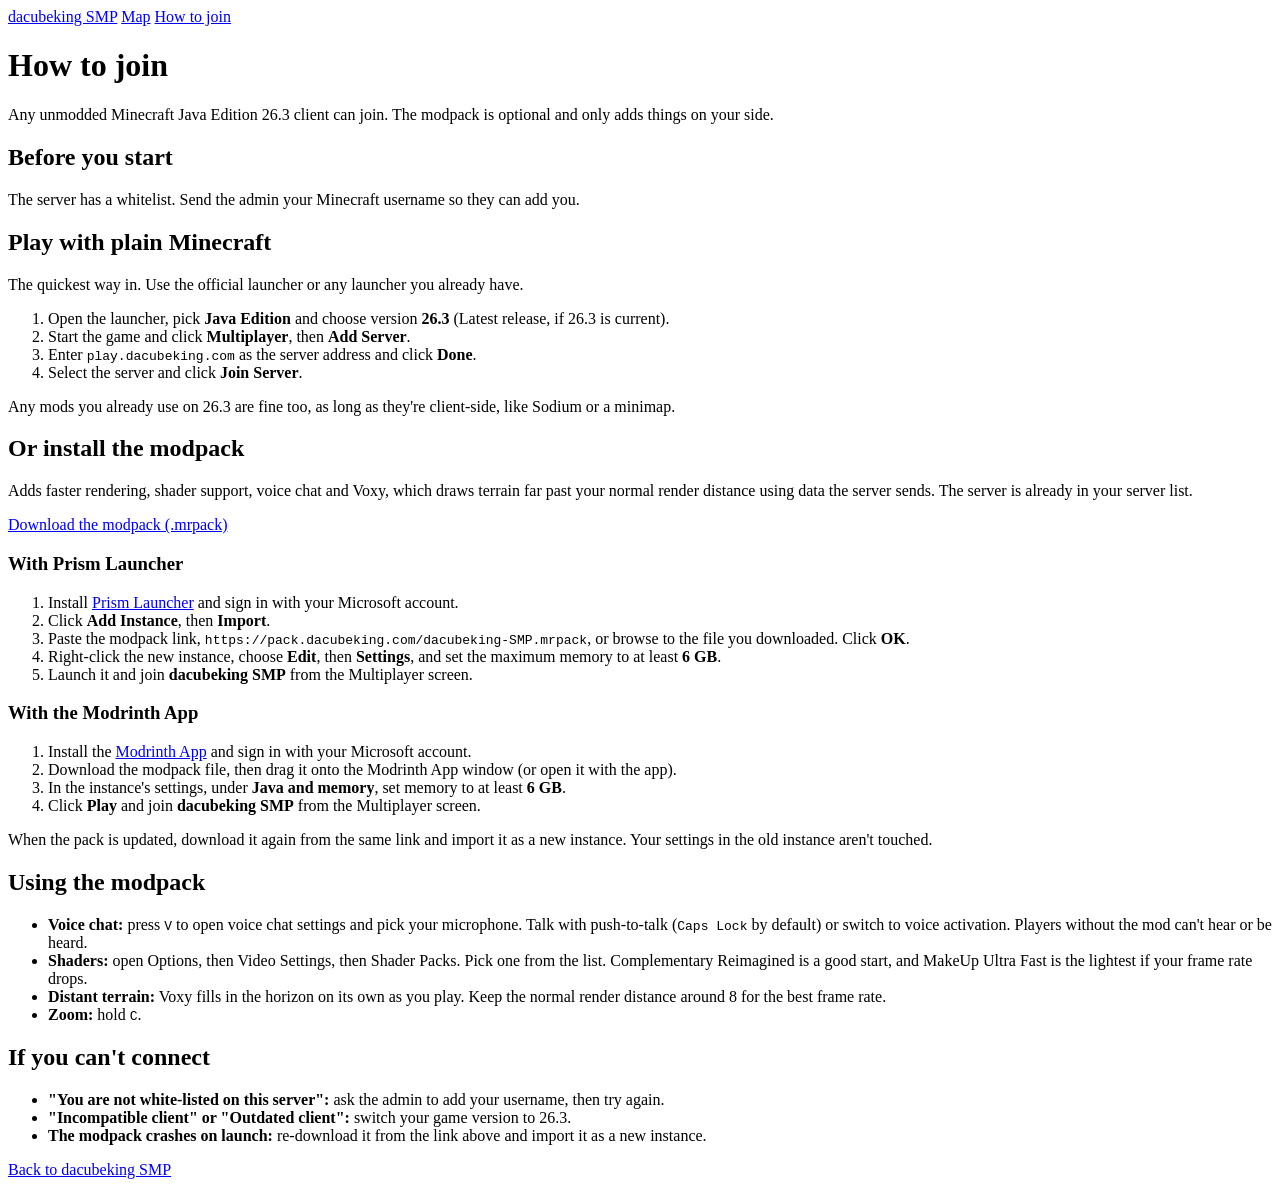
==== site/public/install.html @ 5a59e169 "Add the play.dacubeking.com website A static Cloudflare Worker site with the server address, modpack" ====
<!doctype html>
<html lang="en">
<head>
<meta charset="utf-8">
<meta name="viewport" content="width=device-width, initial-scale=1">
<title>How to join | dacubeking SMP</title>
<meta name="description" content="How to join the dacubeking SMP with plain Minecraft or the optional modpack.">
<link rel="icon" href="/favicon.svg" type="image/svg+xml">
<link rel="preconnect" href="https://fonts.googleapis.com">
<link rel="preconnect" href="https://fonts.gstatic.com" crossorigin>
<link rel="stylesheet" href="https://fonts.googleapis.com/css2?family=Bricolage+Grotesque:opsz,wdth,wght@12..96,75..100,600..800&family=Figtree:wght@400;600;700&display=swap">
<link rel="stylesheet" href="/style.css">
</head>
<body>
<header class="page-head">
  <nav class="hero-nav wrap" aria-label="Site">
    <a href="/">dacubeking SMP</a>
    <span class="links">
      <a href="https://map.dacubeking.com">Map</a>
      <a href="/install" aria-current="page">How to join</a>
    </span>
  </nav>
  <div class="wrap">
    <h1>How to join</h1>
    <p>Any unmodded Minecraft Java Edition 26.3 client can join. The modpack is optional and only adds things on your side.</p>
  </div>
</header>

<main class="wrap guide">
  <section>
    <h2>Before you start</h2>
    <p class="sub">The server has a whitelist. Send the admin your Minecraft username so they can add you.</p>
  </section>

  <section>
    <h2>Play with plain Minecraft</h2>
    <p class="sub">The quickest way in. Use the official launcher or any launcher you already have.</p>
    <ol>
      <li>Open the launcher, pick <strong>Java Edition</strong> and choose version <strong>26.3</strong> (Latest release, if 26.3 is current).</li>
      <li>Start the game and click <strong>Multiplayer</strong>, then <strong>Add Server</strong>.</li>
      <li>Enter <code class="inline">play.dacubeking.com</code> as the server address and click <strong>Done</strong>.</li>
      <li>Select the server and click <strong>Join Server</strong>.</li>
    </ol>
    <p class="note">Any mods you already use on 26.3 are fine too, as long as they're client-side, like Sodium or a minimap.</p>
  </section>

  <section>
    <h2>Or install the modpack</h2>
    <p class="sub">Adds faster rendering, shader support, voice chat and Voxy, which draws terrain far past your normal render distance using data the server sends. The server is already in your server list.</p>
    <a class="button" href="https://pack.dacubeking.com/dacubeking-SMP.mrpack">Download the modpack (.mrpack)</a>

    <h3 class="launcher">With Prism Launcher</h3>
    <ol>
      <li>Install <a href="https://prismlauncher.org">Prism Launcher</a> and sign in with your Microsoft account.</li>
      <li>Click <strong>Add Instance</strong>, then <strong>Import</strong>.</li>
      <li>Paste the modpack link, <code class="inline">https://pack.dacubeking.com/dacubeking-SMP.mrpack</code>, or browse to the file you downloaded. Click <strong>OK</strong>.</li>
      <li>Right-click the new instance, choose <strong>Edit</strong>, then <strong>Settings</strong>, and set the maximum memory to at least <strong>6 GB</strong>.</li>
      <li>Launch it and join <strong>dacubeking SMP</strong> from the Multiplayer screen.</li>
    </ol>

    <h3 class="launcher">With the Modrinth App</h3>
    <ol>
      <li>Install the <a href="https://modrinth.com/app">Modrinth App</a> and sign in with your Microsoft account.</li>
      <li>Download the modpack file, then drag it onto the Modrinth App window (or open it with the app).</li>
      <li>In the instance's settings, under <strong>Java and memory</strong>, set memory to at least <strong>6 GB</strong>.</li>
      <li>Click <strong>Play</strong> and join <strong>dacubeking SMP</strong> from the Multiplayer screen.</li>
    </ol>

    <p class="note">When the pack is updated, download it again from the same link and import it as a new instance. Your settings in the old instance aren't touched.</p>
  </section>

  <section>
    <h2>Using the modpack</h2>
    <ul>
      <li><strong>Voice chat:</strong> press <kbd>V</kbd> to open voice chat settings and pick your microphone. Talk with push-to-talk (<kbd>Caps Lock</kbd> by default) or switch to voice activation. Players without the mod can't hear or be heard.</li>
      <li><strong>Shaders:</strong> open Options, then Video Settings, then Shader Packs. Pick one from the list. Complementary Reimagined is a good start, and MakeUp Ultra Fast is the lightest if your frame rate drops.</li>
      <li><strong>Distant terrain:</strong> Voxy fills in the horizon on its own as you play. Keep the normal render distance around 8 for the best frame rate.</li>
      <li><strong>Zoom:</strong> hold <kbd>C</kbd>.</li>
    </ul>
  </section>

  <section>
    <h2>If you can't connect</h2>
    <ul>
      <li><strong>"You are not white-listed on this server":</strong> ask the admin to add your username, then try again.</li>
      <li><strong>"Incompatible client" or "Outdated client":</strong> switch your game version to 26.3.</li>
      <li><strong>The modpack crashes on launch:</strong> re-download it from the link above and import it as a new instance.</li>
    </ul>
  </section>
</main>

<footer>
  <div class="wrap"><a href="/">Back to dacubeking SMP</a></div>
</footer>
</body>
</html>
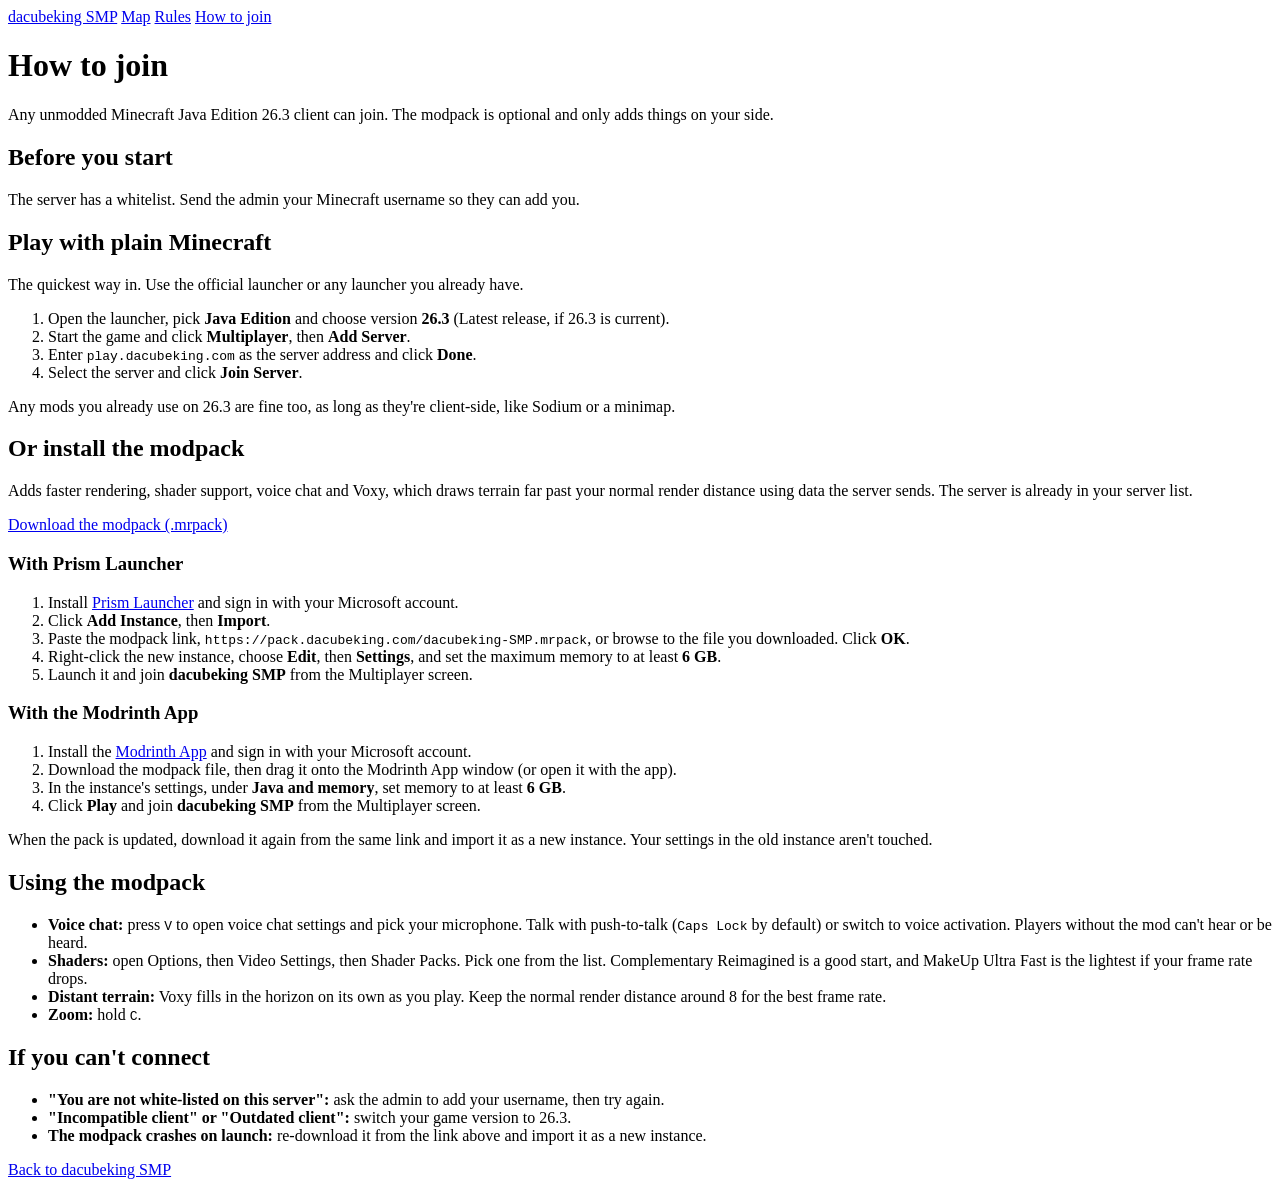
==== commit 50605e45: "Add a rules page to the website Adapted from the server rules gist and linked from every page's navi" ====
--- a/site/public/install.html
+++ b/site/public/install.html
@@ -17,6 +17,7 @@
     <a href="/">dacubeking SMP</a>
     <span class="links">
       <a href="https://map.dacubeking.com">Map</a>
+      <a href="/rules">Rules</a>
       <a href="/install" aria-current="page">How to join</a>
     </span>
   </nav>
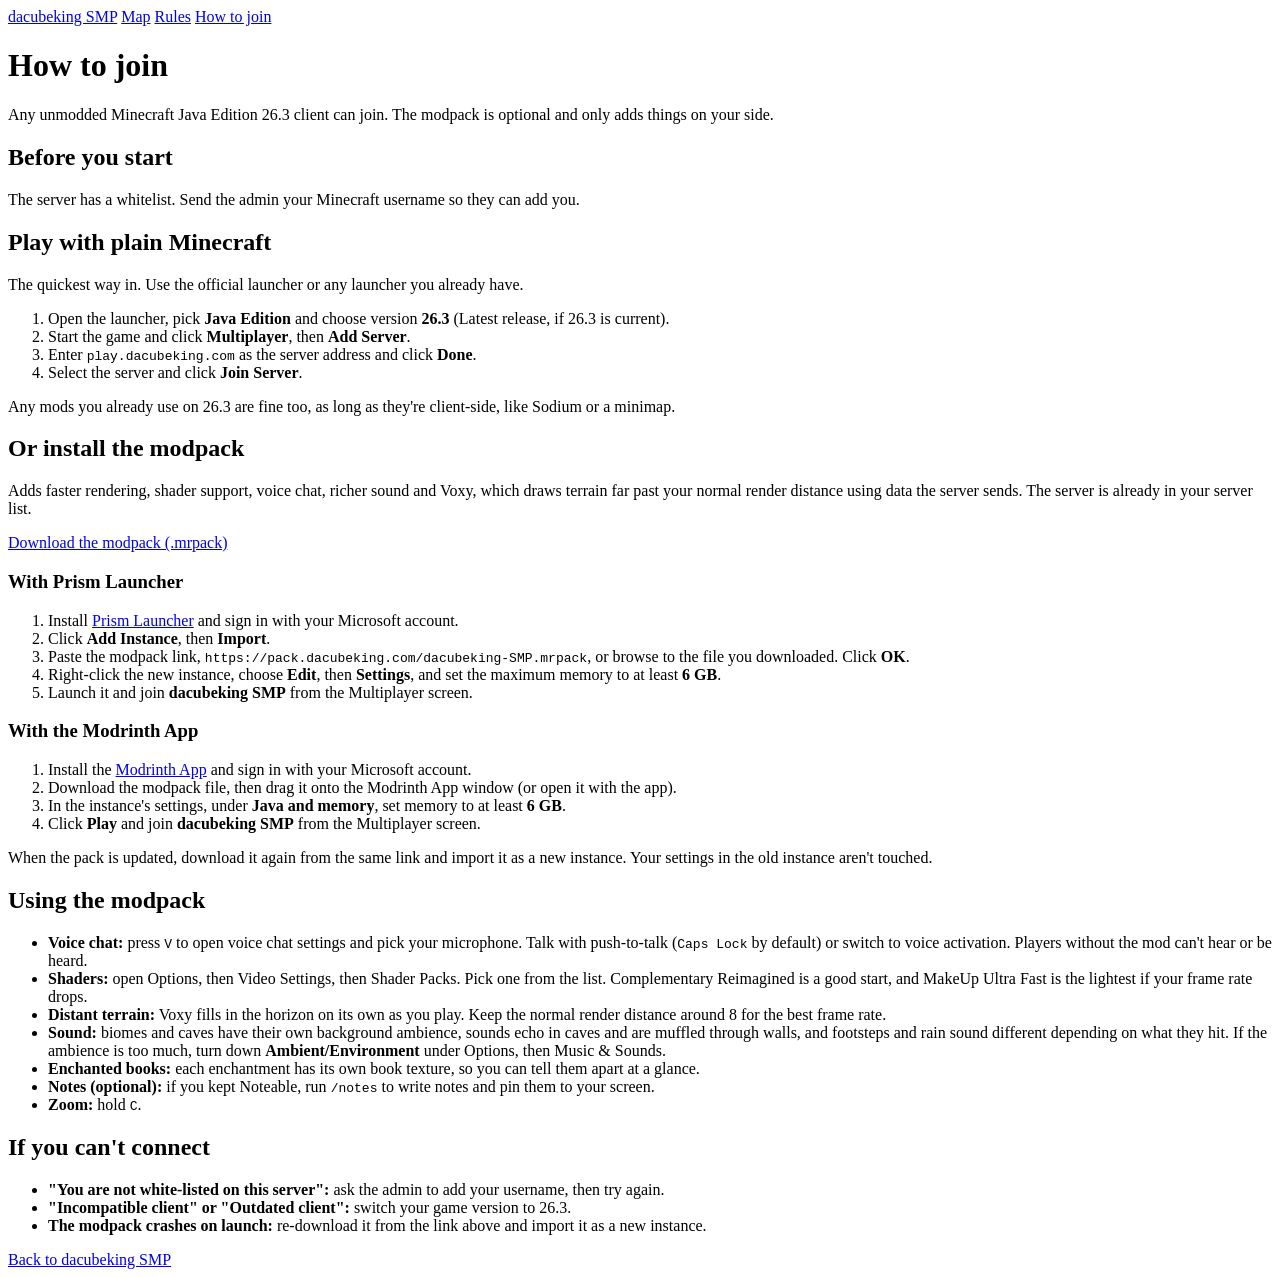
==== commit 699fa527: "Modpack: sound mods, Euphonium 26.3 port, xali's Enchanted Books Add Sound Physics Remastered, Prese" ====
--- a/site/public/install.html
+++ b/site/public/install.html
@@ -47,7 +47,7 @@
 
   <section>
     <h2>Or install the modpack</h2>
-    <p class="sub">Adds faster rendering, shader support, voice chat and Voxy, which draws terrain far past your normal render distance using data the server sends. The server is already in your server list.</p>
+    <p class="sub">Adds faster rendering, shader support, voice chat, richer sound and Voxy, which draws terrain far past your normal render distance using data the server sends. The server is already in your server list.</p>
     <a class="button" href="https://pack.dacubeking.com/dacubeking-SMP.mrpack">Download the modpack (.mrpack)</a>
 
     <h3 class="launcher">With Prism Launcher</h3>
@@ -76,6 +76,9 @@
       <li><strong>Voice chat:</strong> press <kbd>V</kbd> to open voice chat settings and pick your microphone. Talk with push-to-talk (<kbd>Caps Lock</kbd> by default) or switch to voice activation. Players without the mod can't hear or be heard.</li>
       <li><strong>Shaders:</strong> open Options, then Video Settings, then Shader Packs. Pick one from the list. Complementary Reimagined is a good start, and MakeUp Ultra Fast is the lightest if your frame rate drops.</li>
       <li><strong>Distant terrain:</strong> Voxy fills in the horizon on its own as you play. Keep the normal render distance around 8 for the best frame rate.</li>
+      <li><strong>Sound:</strong> biomes and caves have their own background ambience, sounds echo in caves and are muffled through walls, and footsteps and rain sound different depending on what they hit. If the ambience is too much, turn down <strong>Ambient/Environment</strong> under Options, then Music &amp; Sounds.</li>
+      <li><strong>Enchanted books:</strong> each enchantment has its own book texture, so you can tell them apart at a glance.</li>
+      <li><strong>Notes (optional):</strong> if you kept Noteable, run <code class="inline">/notes</code> to write notes and pin them to your screen.</li>
       <li><strong>Zoom:</strong> hold <kbd>C</kbd>.</li>
     </ul>
   </section>
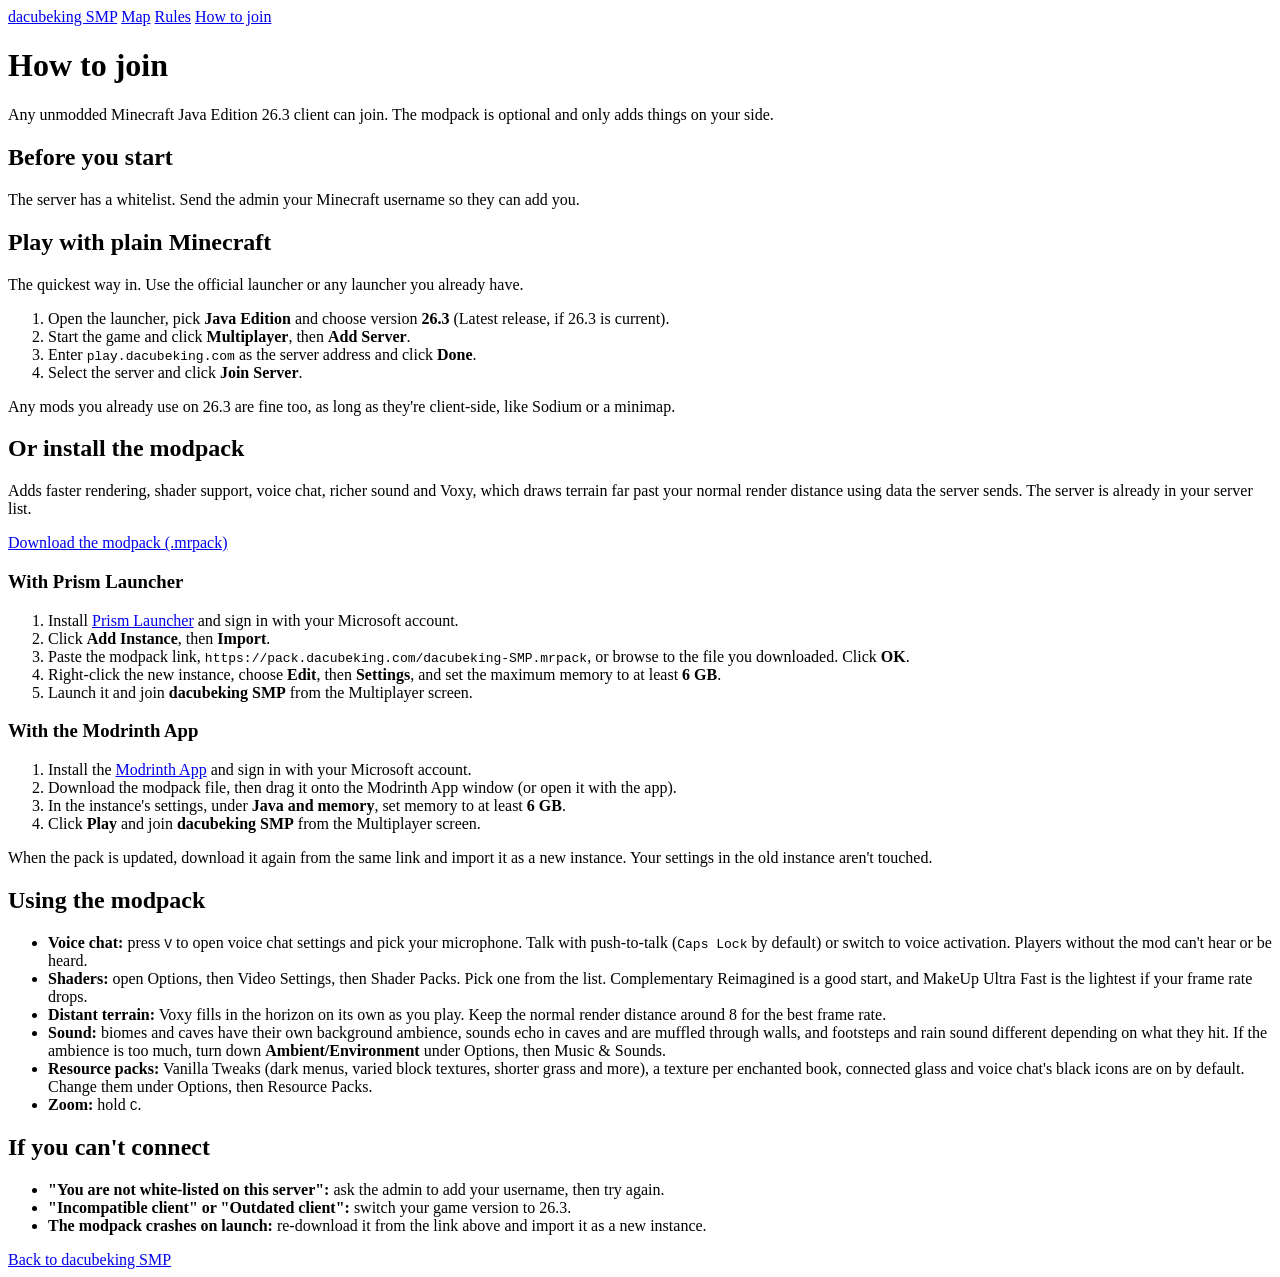
==== commit 35031753: "Modpack: drop Noteable, add Vanilla Tweaks, enable built-in resource packs Ship the Vanilla Tweaks b" ====
--- a/site/public/install.html
+++ b/site/public/install.html
@@ -77,8 +77,7 @@
       <li><strong>Shaders:</strong> open Options, then Video Settings, then Shader Packs. Pick one from the list. Complementary Reimagined is a good start, and MakeUp Ultra Fast is the lightest if your frame rate drops.</li>
       <li><strong>Distant terrain:</strong> Voxy fills in the horizon on its own as you play. Keep the normal render distance around 8 for the best frame rate.</li>
       <li><strong>Sound:</strong> biomes and caves have their own background ambience, sounds echo in caves and are muffled through walls, and footsteps and rain sound different depending on what they hit. If the ambience is too much, turn down <strong>Ambient/Environment</strong> under Options, then Music &amp; Sounds.</li>
-      <li><strong>Enchanted books:</strong> each enchantment has its own book texture, so you can tell them apart at a glance.</li>
-      <li><strong>Notes (optional):</strong> if you kept Noteable, run <code class="inline">/notes</code> to write notes and pin them to your screen.</li>
+      <li><strong>Resource packs:</strong> Vanilla Tweaks (dark menus, varied block textures, shorter grass and more), a texture per enchanted book, connected glass and voice chat's black icons are on by default. Change them under Options, then Resource Packs.</li>
       <li><strong>Zoom:</strong> hold <kbd>C</kbd>.</li>
     </ul>
   </section>
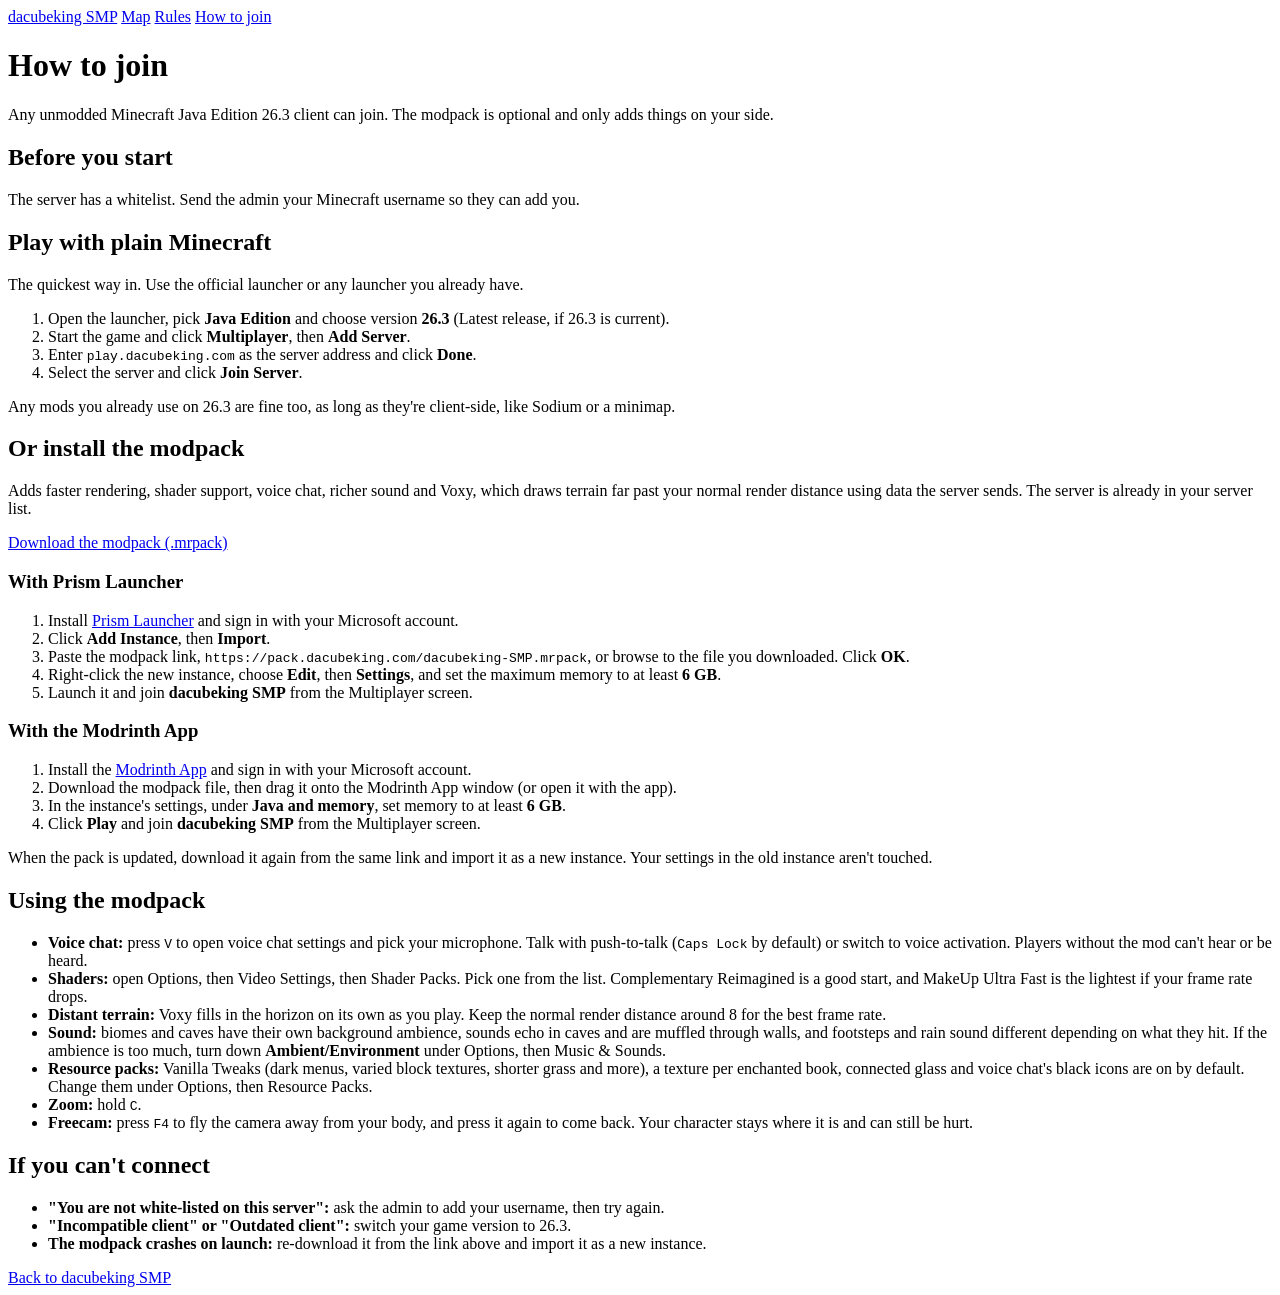
==== commit f12a0d00: "Add Freecam to the modpack" ====
--- a/site/public/install.html
+++ b/site/public/install.html
@@ -79,6 +79,7 @@
       <li><strong>Sound:</strong> biomes and caves have their own background ambience, sounds echo in caves and are muffled through walls, and footsteps and rain sound different depending on what they hit. If the ambience is too much, turn down <strong>Ambient/Environment</strong> under Options, then Music &amp; Sounds.</li>
       <li><strong>Resource packs:</strong> Vanilla Tweaks (dark menus, varied block textures, shorter grass and more), a texture per enchanted book, connected glass and voice chat's black icons are on by default. Change them under Options, then Resource Packs.</li>
       <li><strong>Zoom:</strong> hold <kbd>C</kbd>.</li>
+      <li><strong>Freecam:</strong> press <kbd>F4</kbd> to fly the camera away from your body, and press it again to come back. Your character stays where it is and can still be hurt.</li>
     </ul>
   </section>
 
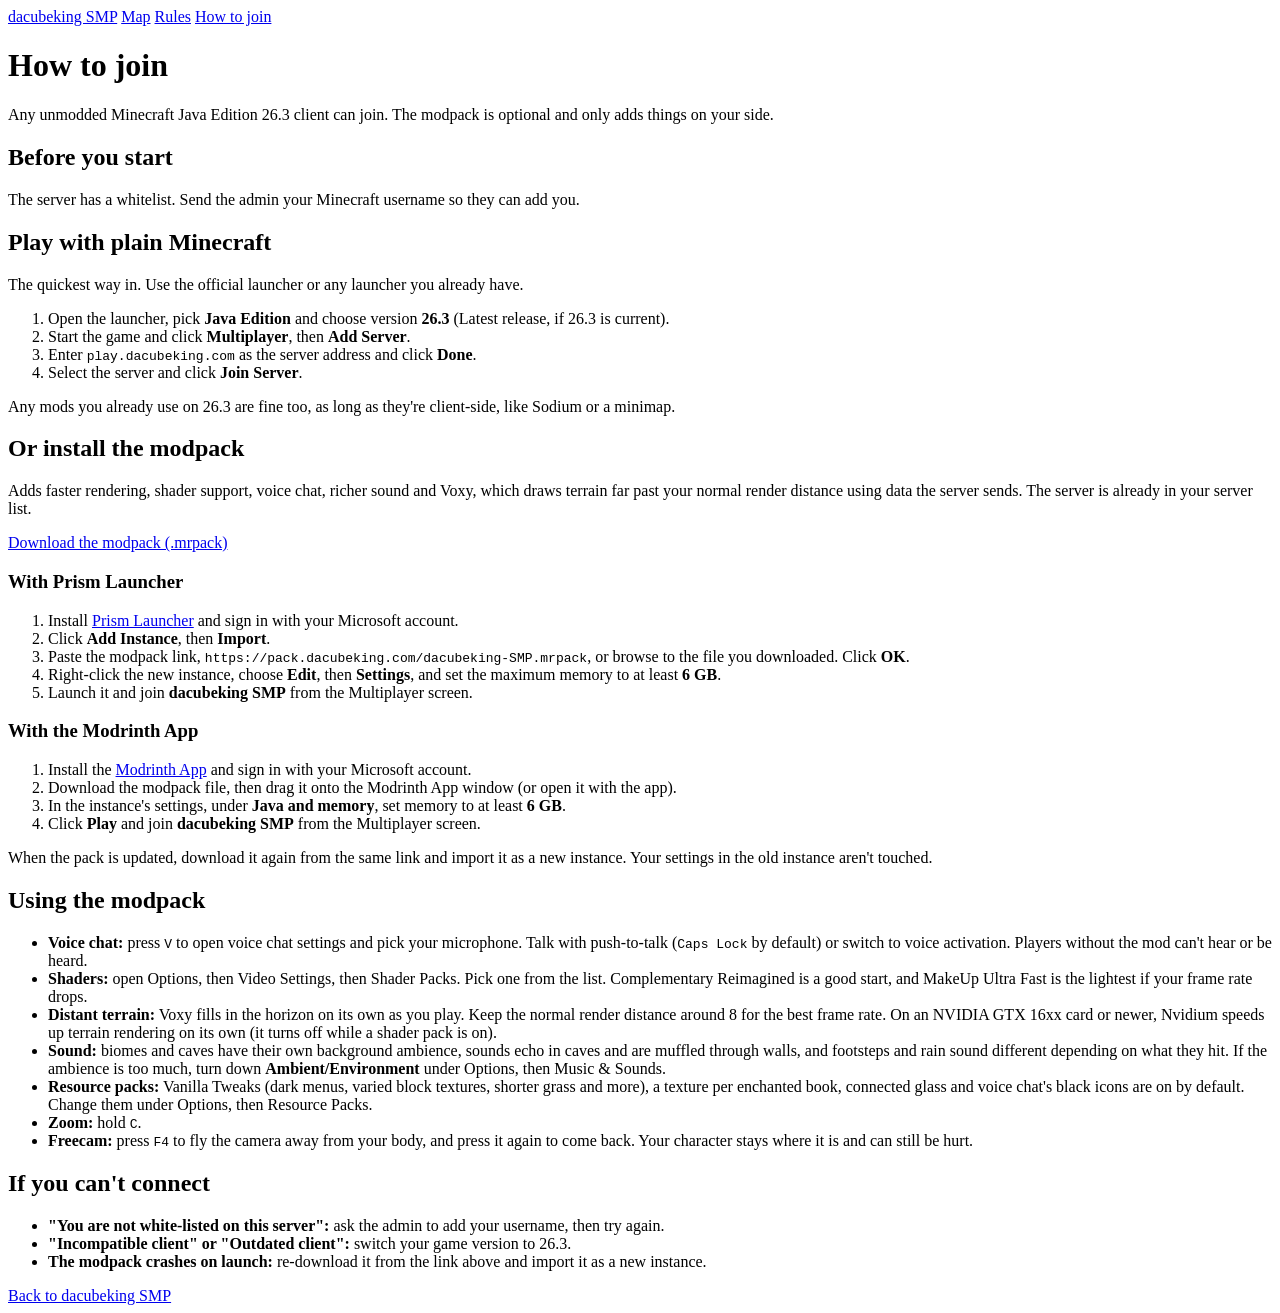
==== commit bf147aa2: "Add Nvidium and BetterF3; pin Sodium 0.9.2 stack for Nvidium" ====
--- a/site/public/install.html
+++ b/site/public/install.html
@@ -75,7 +75,7 @@
     <ul>
       <li><strong>Voice chat:</strong> press <kbd>V</kbd> to open voice chat settings and pick your microphone. Talk with push-to-talk (<kbd>Caps Lock</kbd> by default) or switch to voice activation. Players without the mod can't hear or be heard.</li>
       <li><strong>Shaders:</strong> open Options, then Video Settings, then Shader Packs. Pick one from the list. Complementary Reimagined is a good start, and MakeUp Ultra Fast is the lightest if your frame rate drops.</li>
-      <li><strong>Distant terrain:</strong> Voxy fills in the horizon on its own as you play. Keep the normal render distance around 8 for the best frame rate.</li>
+      <li><strong>Distant terrain:</strong> Voxy fills in the horizon on its own as you play. Keep the normal render distance around 8 for the best frame rate. On an NVIDIA GTX 16xx card or newer, Nvidium speeds up terrain rendering on its own (it turns off while a shader pack is on).</li>
       <li><strong>Sound:</strong> biomes and caves have their own background ambience, sounds echo in caves and are muffled through walls, and footsteps and rain sound different depending on what they hit. If the ambience is too much, turn down <strong>Ambient/Environment</strong> under Options, then Music &amp; Sounds.</li>
       <li><strong>Resource packs:</strong> Vanilla Tweaks (dark menus, varied block textures, shorter grass and more), a texture per enchanted book, connected glass and voice chat's black icons are on by default. Change them under Options, then Resource Packs.</li>
       <li><strong>Zoom:</strong> hold <kbd>C</kbd>.</li>
